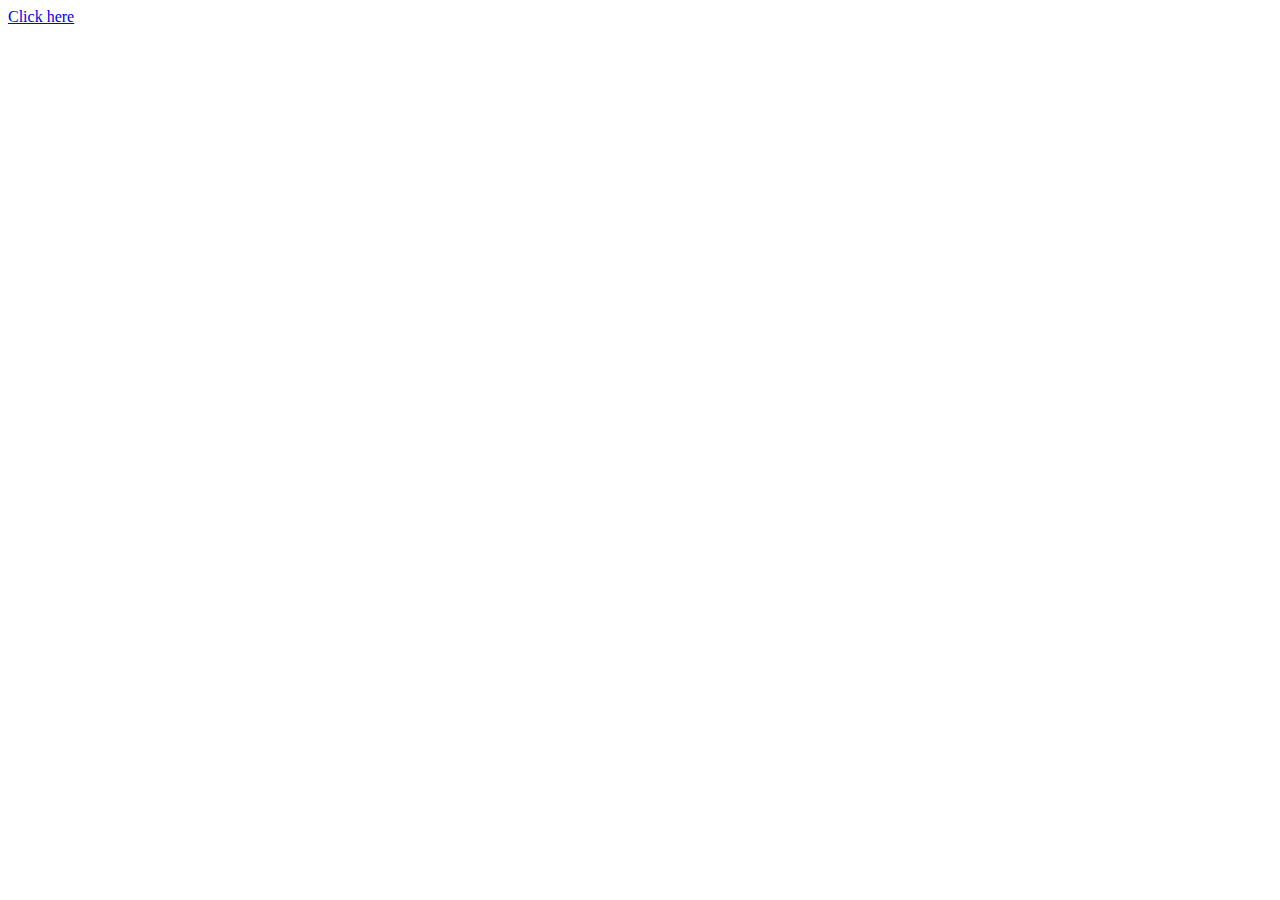
==== index.html @ 6fbacdd3 "my own projects" ====
<!DOCTYPE html>
<html lang="en">
<head>
    <meta charset="UTF-8">
    <meta name="viewport" content="width=device-width, initial-scale=1.0">
    <title>Document</title>
    <script src="test3.js" defer></script>
</head>
<body>
    <!--<div class="firstDiv">
    <h1 class="heading1">Hello World</h1>
    <h1 class="heading2">Hello World</h1>
    <h1 class="heading3">Hello World</h1>
    <h1 class="heading4">Hello World</h1>
    <h1 class="heading5">Hello World</h1>
    <h1 class="heading6">Hello World</h1>
    <h1 class="heading7">Hello World</h1>
    </div>
    <div class="secondDiv">
        <a href="#home" class="hello">Hello</a>
    </div> -->
    <a href="localstorageEdit.html" alt="page not found">Click here</a>
</body>

</html>
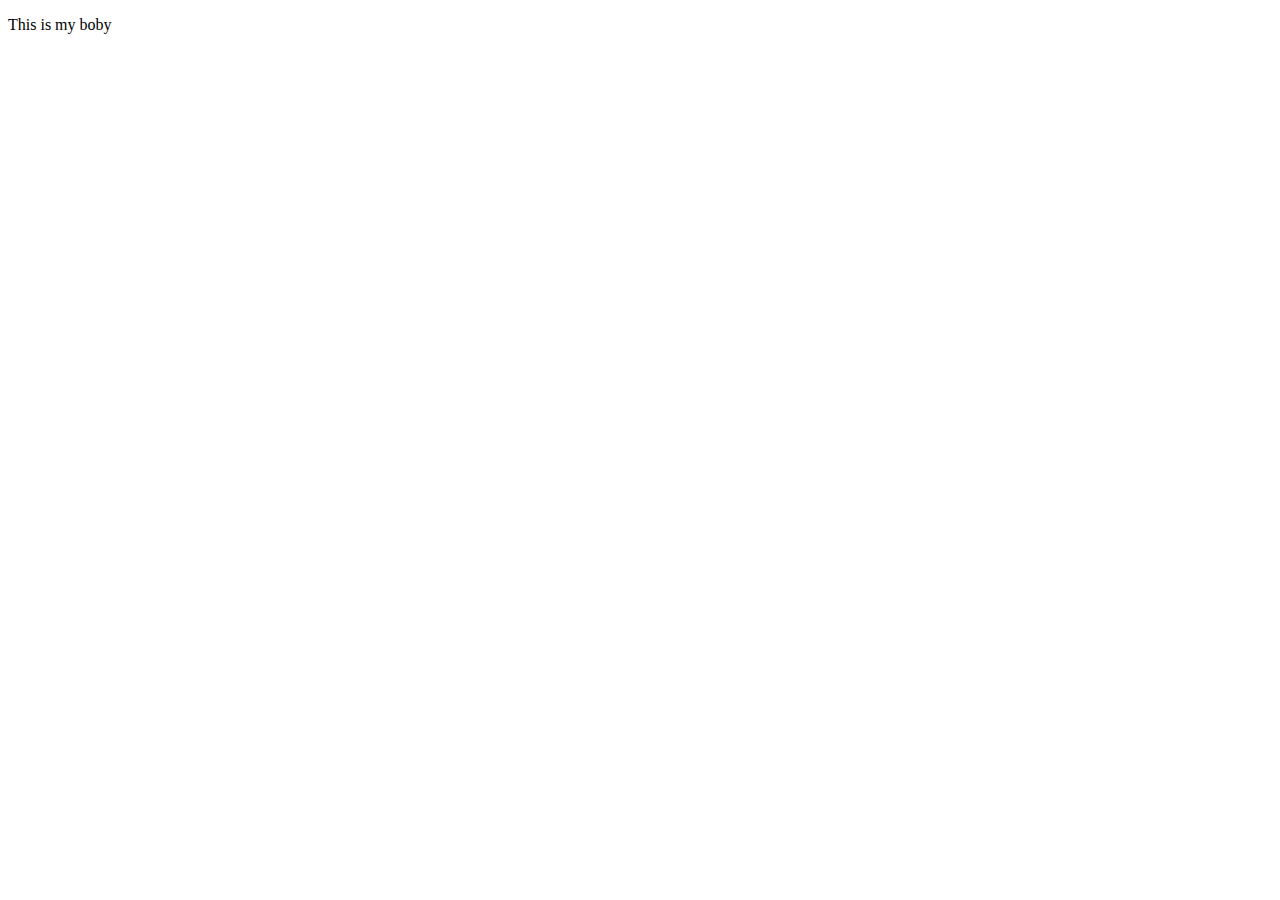
==== commit 7e251448: "promise All" ====
--- a/index.html
+++ b/index.html
@@ -4,22 +4,18 @@
     <meta charset="UTF-8">
     <meta name="viewport" content="width=device-width, initial-scale=1.0">
     <title>Document</title>
-    <script src="test3.js" defer></script>
+   
 </head>
 <body>
-    <!--<div class="firstDiv">
-    <h1 class="heading1">Hello World</h1>
-    <h1 class="heading2">Hello World</h1>
-    <h1 class="heading3">Hello World</h1>
-    <h1 class="heading4">Hello World</h1>
-    <h1 class="heading5">Hello World</h1>
-    <h1 class="heading6">Hello World</h1>
-    <h1 class="heading7">Hello World</h1>
-    </div>
-    <div class="secondDiv">
-        <a href="#home" class="hello">Hello</a>
-    </div> -->
-    <a href="localstorageEdit.html" alt="page not found">Click here</a>
+    <p>This is my boby</p>
 </body>
-
+<!--<script src="https://code.jquery.com/jquery-3.7.1.min.js" integrity="sha256-/JqT3SQfawRcv/BIHPThkBvs0OEvtFFmqPF/lYI/Cxo=" crossorigin="anonymous"></script>-->
+<script src="Jqueryinone/code.jquery.com_jquery-3.7.1.min.js"></script>
+<script>
+    console.log($);
+   // $('selector').action()
+   $('p').click(function(){
+    console.log('you clicked on p');
+   })
+</script>
 </html>